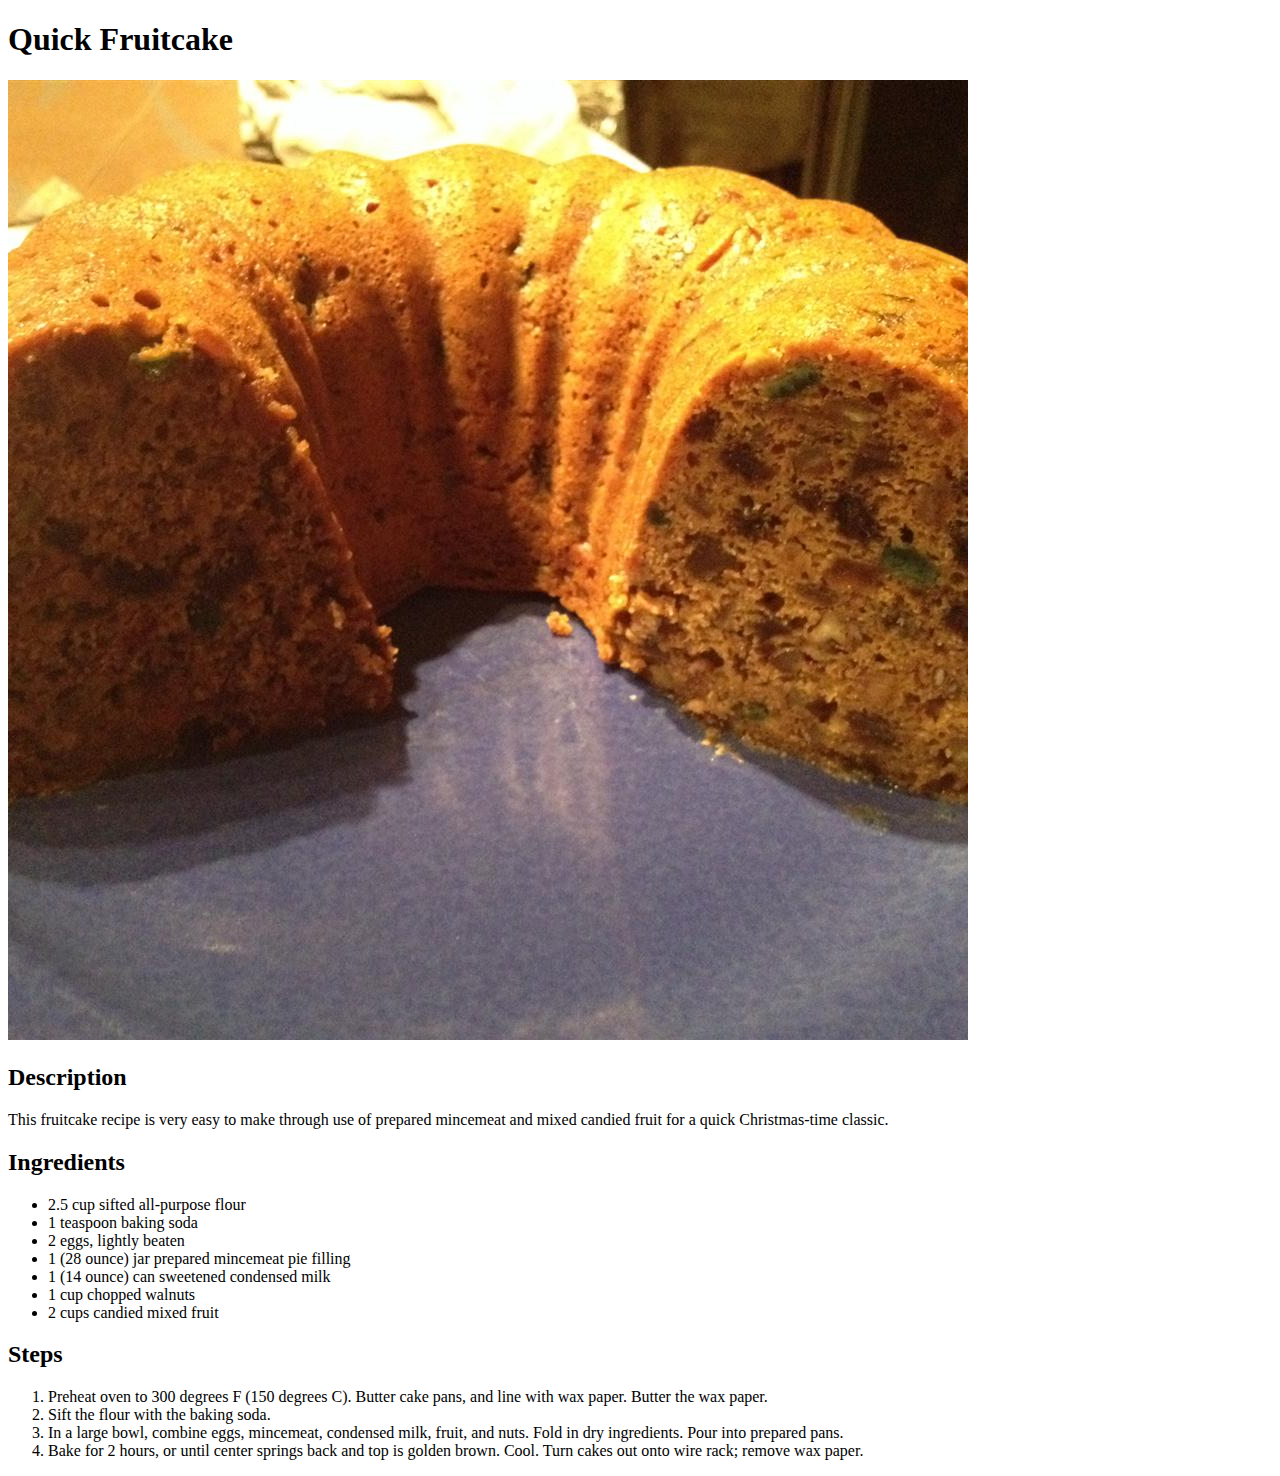
==== recipes/fruitcake.html @ 62879f26 "Added new recipe for fruitcake" ====
<!DOCTYPE html>
<html lang="en">
<head>
    <meta charset="UTF-8">
    <title>Quick Fruitcake Recipe</title>
</head>
<body>
    <h1>Quick Fruitcake</h1>
    <img src="../images/fruitcake.jpeg" alt="fruitcake image">

    <h2>Description</h2>
    <p>This fruitcake recipe is very easy to make through use of prepared mincemeat and mixed candied fruit for a quick Christmas-time classic.</p>
    
    <h2>Ingredients</h2>
    <ul>
        <li>2.5 cup sifted all-purpose flour</li>
        <li>1 teaspoon baking soda</li>
        <li>2 eggs, lightly beaten</li>
        <li>1 (28 ounce) jar prepared mincemeat pie filling</li>
        <li>1 (14 ounce) can sweetened condensed milk</li>
        <li>1 cup chopped walnuts</li>
        <li>2 cups candied mixed fruit</li>
    </ul>

    <h2>Steps</h2>
    <ol>
        <li>Preheat oven to 300 degrees F (150 degrees C). Butter cake pans, and line with wax paper. Butter the wax paper.</li>
        <li>Sift the flour with the baking soda.</li>
        <li>In a large bowl, combine eggs, mincemeat, condensed milk, fruit, and nuts. Fold in dry ingredients. Pour into prepared pans.</li>
        <li>Bake for 2 hours, or until center springs back and top is golden brown. Cool. Turn cakes out onto wire rack; remove wax paper.</li>
    </ol>
</body>
</html>
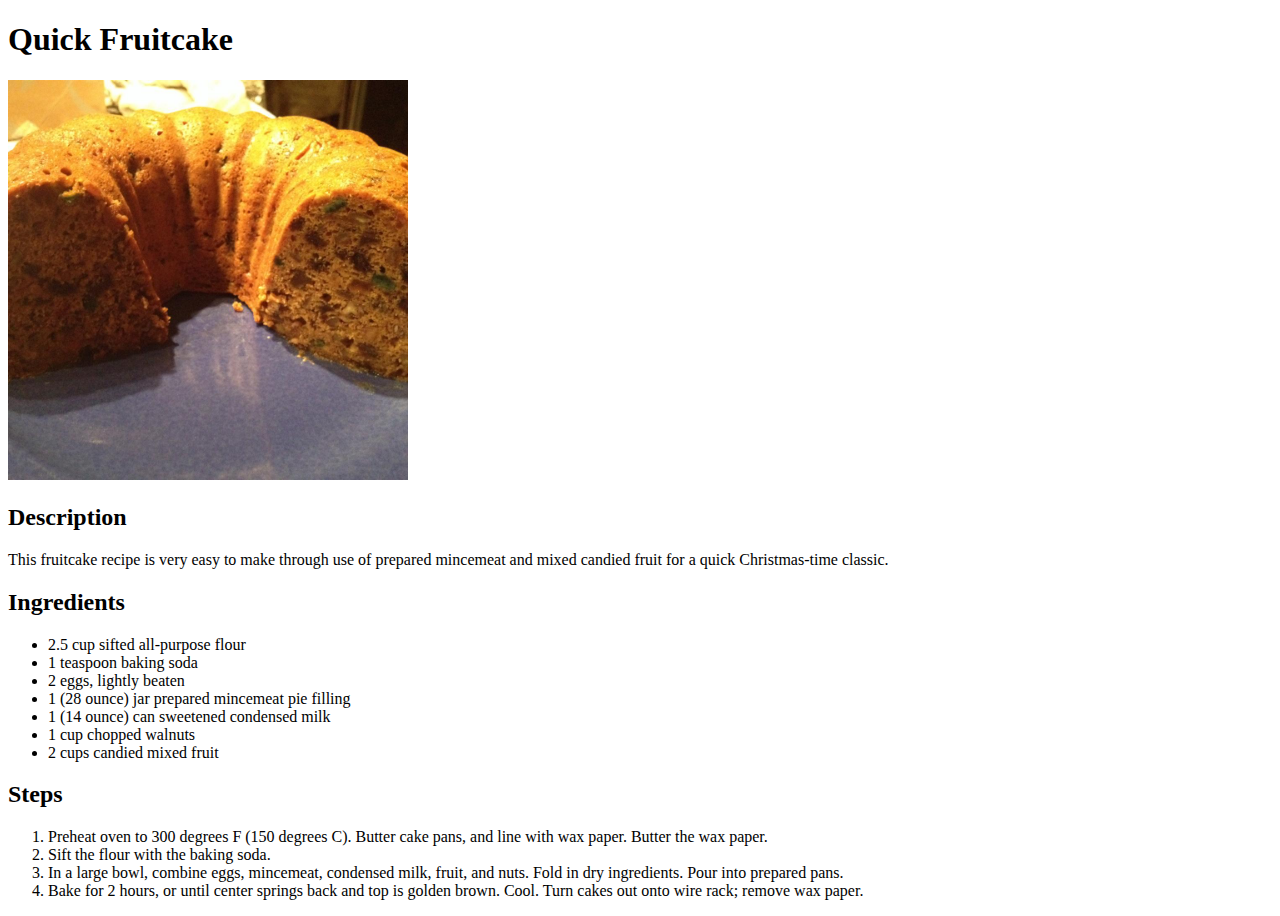
==== commit de99a5d8: "Added recipe for potato chips" ====
--- a/recipes/fruitcake.html
+++ b/recipes/fruitcake.html
@@ -6,7 +6,7 @@
 </head>
 <body>
     <h1>Quick Fruitcake</h1>
-    <img src="../images/fruitcake.jpeg" alt="fruitcake image">
+    <img src="../images/fruitcake.jpeg" alt="fruitcake image" width="400">
 
     <h2>Description</h2>
     <p>This fruitcake recipe is very easy to make through use of prepared mincemeat and mixed candied fruit for a quick Christmas-time classic.</p>
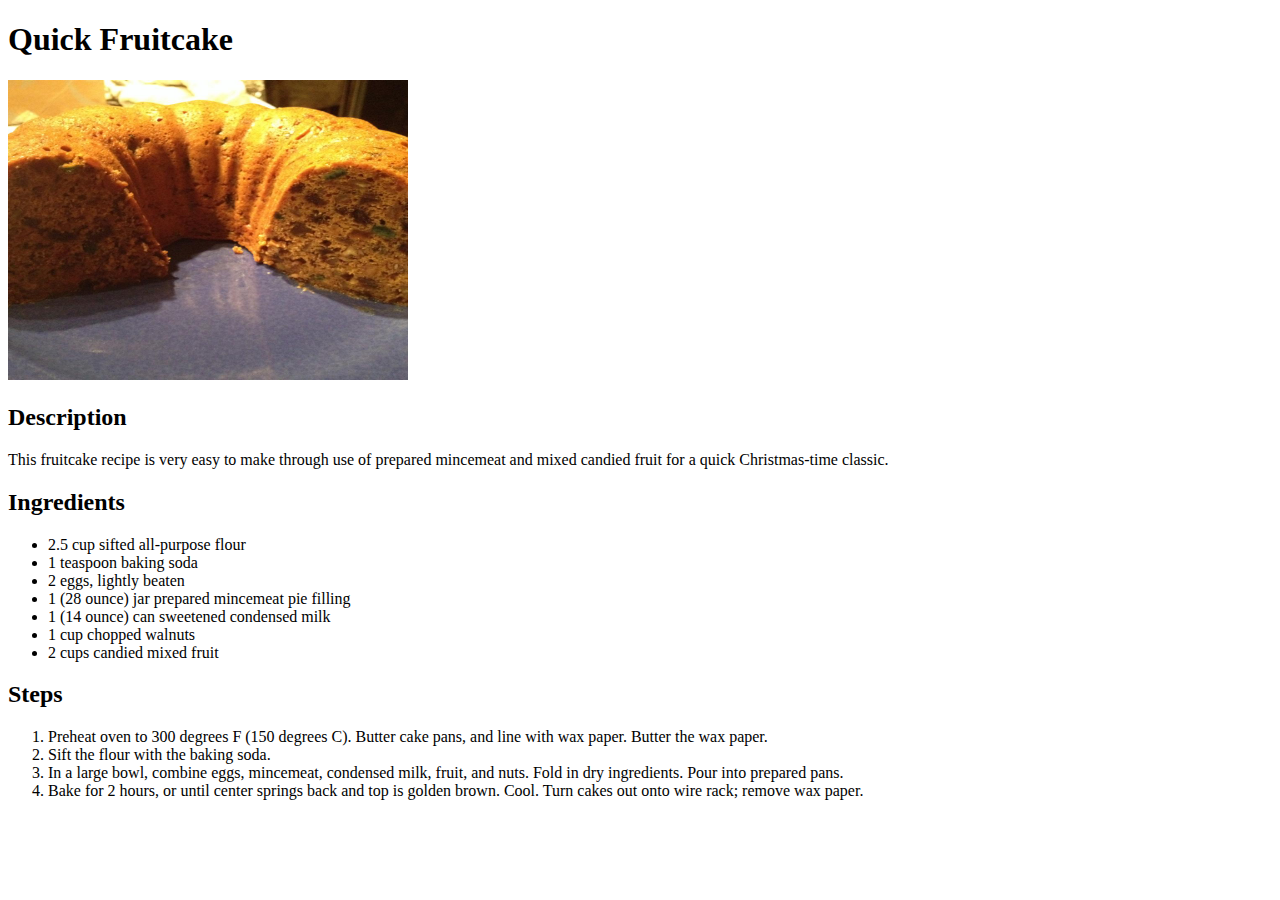
==== commit 0a670326: "Resized images for all recipes to 400x300" ====
--- a/recipes/fruitcake.html
+++ b/recipes/fruitcake.html
@@ -6,7 +6,7 @@
 </head>
 <body>
     <h1>Quick Fruitcake</h1>
-    <img src="../images/fruitcake.jpeg" alt="fruitcake image" width="400">
+    <img src="../images/fruitcake.jpeg" alt="fruitcake image" width="400" height="300">
 
     <h2>Description</h2>
     <p>This fruitcake recipe is very easy to make through use of prepared mincemeat and mixed candied fruit for a quick Christmas-time classic.</p>
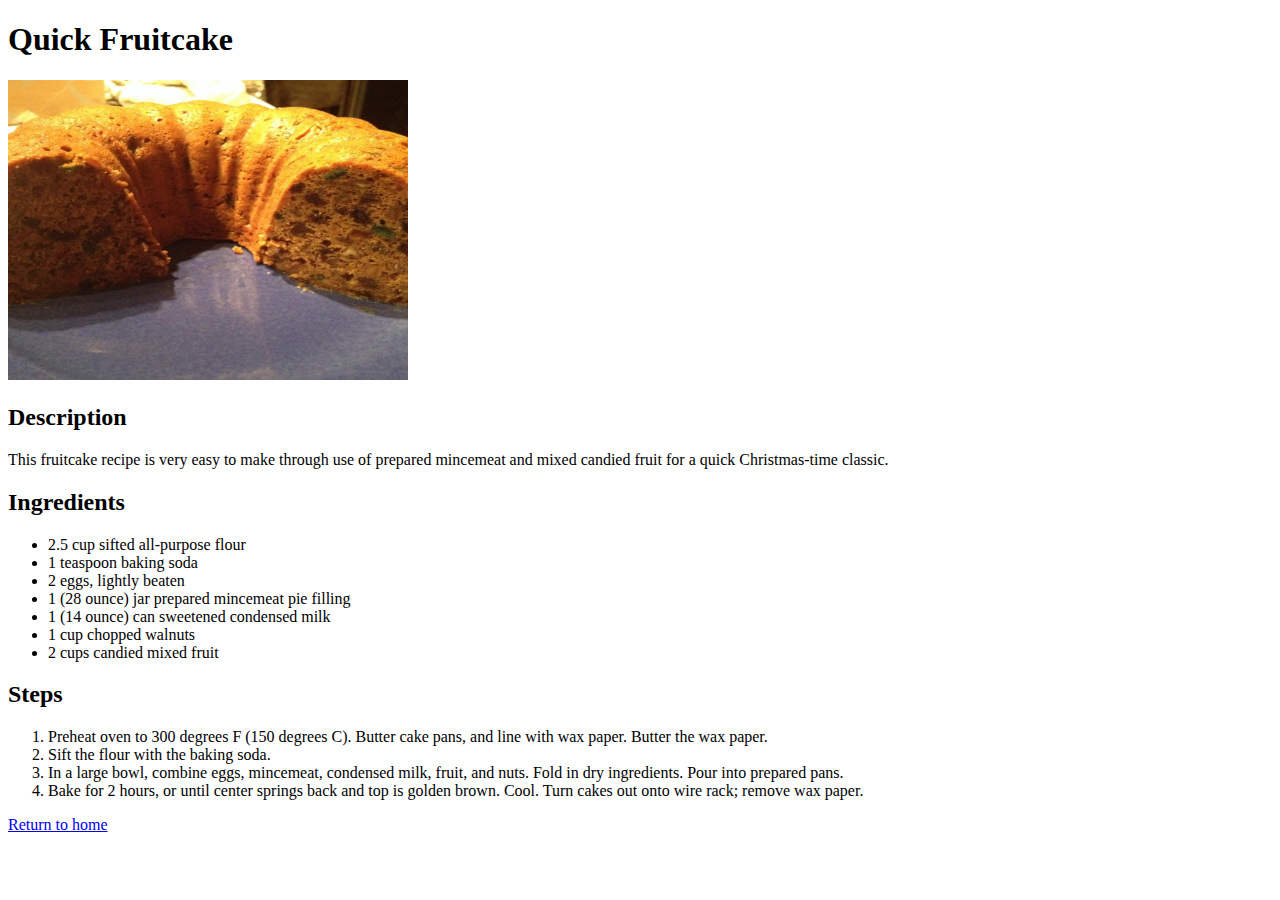
==== commit 9dede46a: "Added links to return to homepage and image for index.html" ====
--- a/recipes/fruitcake.html
+++ b/recipes/fruitcake.html
@@ -29,5 +29,6 @@
         <li>In a large bowl, combine eggs, mincemeat, condensed milk, fruit, and nuts. Fold in dry ingredients. Pour into prepared pans.</li>
         <li>Bake for 2 hours, or until center springs back and top is golden brown. Cool. Turn cakes out onto wire rack; remove wax paper.</li>
     </ol>
+    <a href="../index.html">Return to home</a>
 </body>
 </html>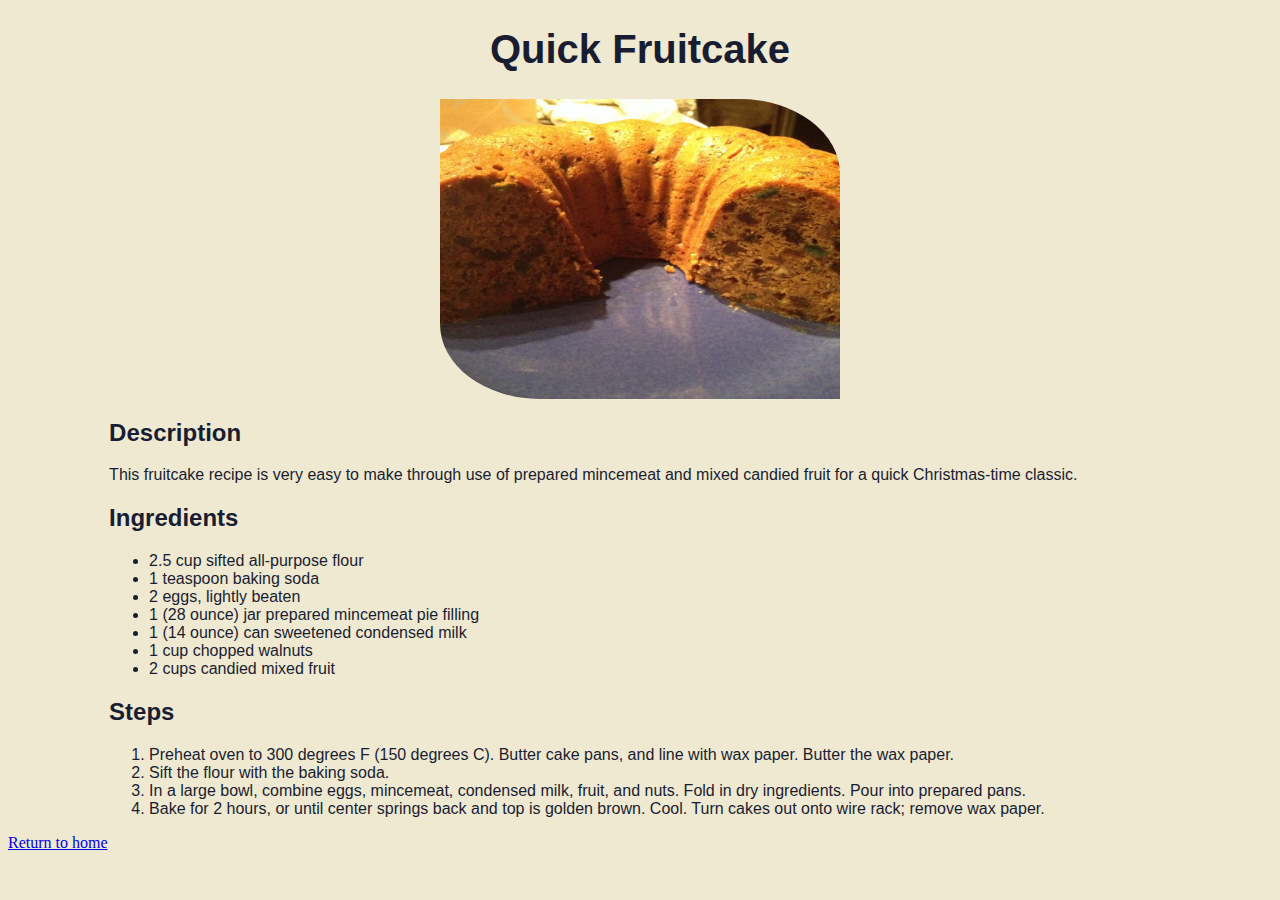
==== commit 306b5758: "Add basic css" ====
--- a/recipes/fruitcake.html
+++ b/recipes/fruitcake.html
@@ -3,6 +3,7 @@
 <head>
     <meta charset="UTF-8">
     <title>Quick Fruitcake Recipe</title>
+    <link rel="stylesheet" href="../style.css">
 </head>
 <body>
     <h1>Quick Fruitcake</h1>
--- a/style.css
+++ b/style.css
@@ -0,0 +1,23 @@
+body {
+    background-color: #F0E9D2;
+}
+
+h1 {
+    text-align: center;
+    font-size: 40px;
+    color: #678983;
+}
+
+h1, h2, p, ul, ol {
+    font-family: "Helvetica", sans-serif;
+    color: #181D31;
+    margin-left: 8%;
+    margin-right: 8%;
+}
+
+img {
+    border-radius: 0 25% 0 25%;
+    display: block;
+    margin-left: auto;
+    margin-right: auto;
+}